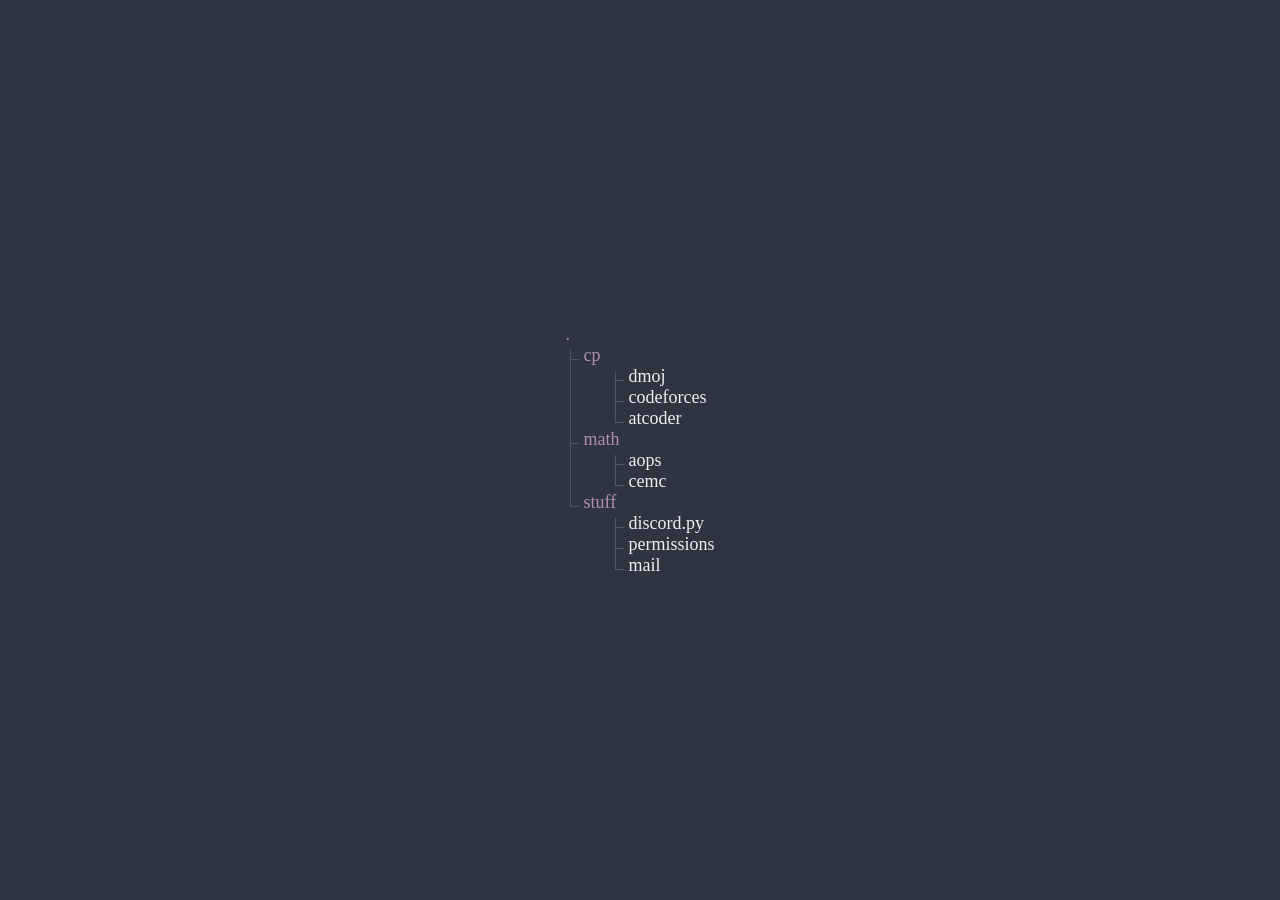
==== index.html @ b7721dfe "base :b:ase" ====
<!DOCTYPE html>
<html>
  <head>
    <meta charset="UTF-8">
    <link rel="stylesheet" type="text/css" href="style.css">
    <title>Home</title>
  </head>
  <body>
    <main>
        <!-- <div class="prompt">[<span data-Name>user</span>@<span>home</span> ~]$ tree</div> -->
      <div class="tree">
        <h1>.</h1>
        <ul id="list">
            <li><h1>[error]</h1></li>
        </ul>
      </div>
      <!-- <div class="prompt">[<span data-Name>user</span>@<span>home</span> ~]$ ddg</div> -->

      <!--<form action="https://duckduckgo.com/" method="GET" autocomplete="off">
      <h1>search:&nbsp;</h1> -->
        <!-- <input type="text" name="q" id="search" wrap="hard" autofocus> -->
        <!-- <textarea type="text" name="q" id="search" wrap="hard" autofocus></textarea>
      </form> -->
    </main>
  </body>
</html>

<script src="main.js"></script>
---- style.css ----
@font-face {
    font-family: "Jetbrains Mono";
}

:root {
    --font: "Jetbrains Mono";
    --background: #2e3440;
    --foreground: #eceff4;
    --pink: #b48ead;
    --red: #bf616a;
    --blue: #8fbcbb;
    --branch: 1px solid #4c566a;
}

html {
    font-size: 18px;
    overflow: hidden;
}

body {
    background: var(--background);
    width: 100vw;
    height: 100vh;
    margin: 0;
    display: flex;
    justify-content: center;
    align-items: center;
}

.prompt {
    font-family: var(--font);
    color: var(--foreground);
}

.prompt~.prompt {
    padding: 1.5rem 0 0.3125rem;
}

span {
    color: var(--pink);
}

h1 {
    display: inline;
    font-family: var(--font);
    font-size: 1rem;
    font-weight: normal;
    color: var(--pink);
    cursor: pointer;
}

.tree > ul {
    margin: 0;
    padding-left: 1rem;
}

ul {
    list-style: none;
    padding-left: 2.5rem;
}

li {
    position: relative;
}

li.hideChildren > ul {
    display: none;
}

li::before, li::after {
    content: "";
    position: absolute;
    left: -0.75rem;
}

li::before {
    border-top: var(--branch);
    top: 0.75rem;
    width: 0.5rem;
}

li::after {
    border-left: var(--branch);
    height: 100%;
    top: 0.25rem;
}

li:last-child::after {
    height: 0.5rem;
}

a {
    font-family: var(--font);
    font-size: 1rem;
    color: var(--foreground);
    text-decoration: none;
    outline: none;
}

a:hover,
a:focus {
    color: var(--background);
    background: var(--blue);
}

form h1 {
    padding-left: 0.125rem;
}

/* you can fill the texarea above/below? the Viewport */
#search {
    font-family: var(--font);
    font-size: 1rem;
    color: var(--foreground);
    background-color: var(--background);
    border: none;
    outline: none;
    position: absolute;
    width: 50vw;
    height: 50vh;
    word-break: break-all;
    resize:none;
}
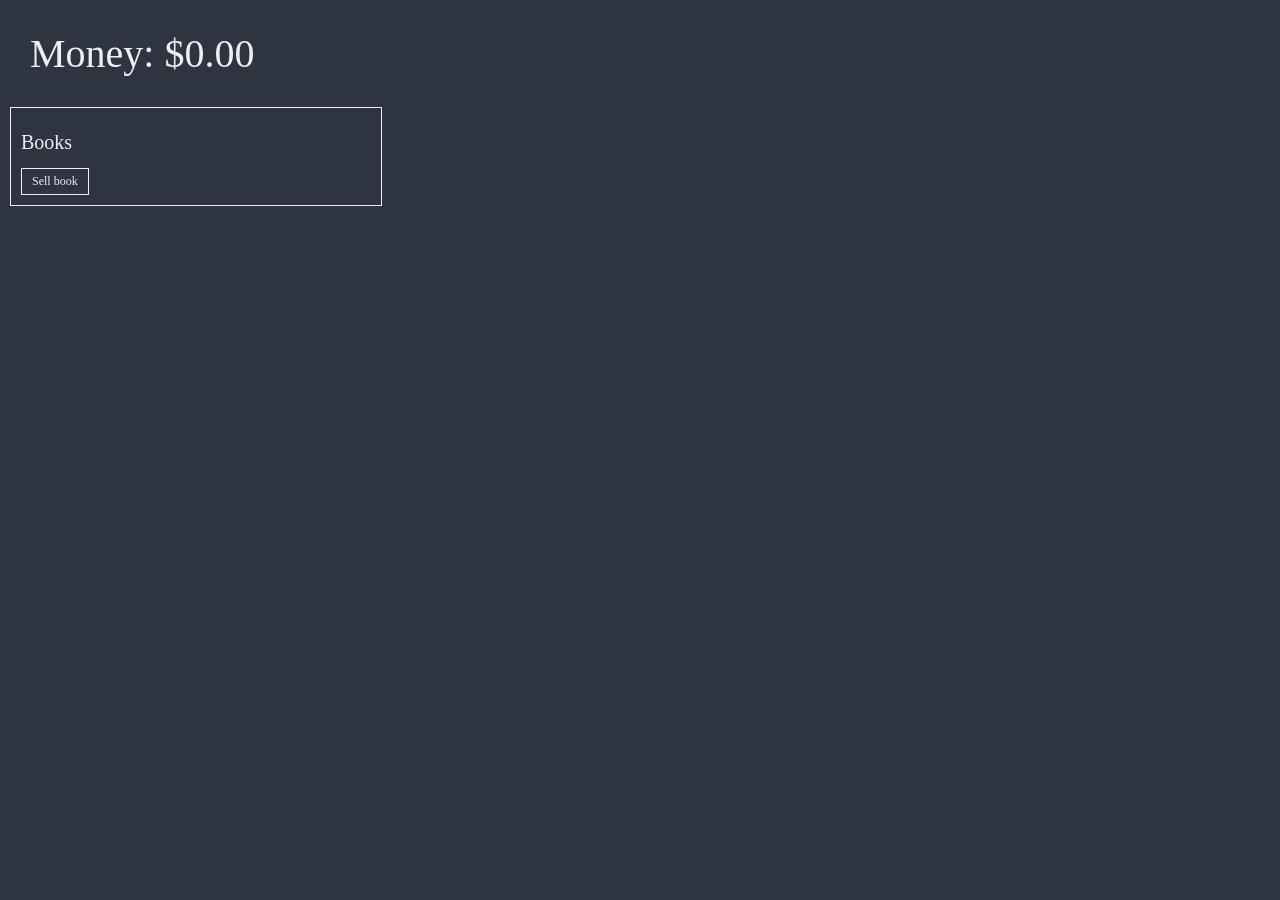
==== commit 9107d82a: "FUC" ====
--- a/index.html
+++ b/index.html
@@ -3,24 +3,18 @@
   <head>
     <meta charset="UTF-8">
     <link rel="stylesheet" type="text/css" href="style.css">
-    <title>Home</title>
+    <title>Jeff Bezos Simulator</title>
   </head>
   <body>
     <main>
-        <!-- <div class="prompt">[<span data-Name>user</span>@<span>home</span> ~]$ tree</div> -->
-      <div class="tree">
-        <h1>.</h1>
-        <ul id="list">
-            <li><h1>[error]</h1></li>
-        </ul>
+      <p class="count">Money: $0.00</p>
+      <br>
+      <div class = box>
+        <h1>Books</h1>
+        <br>
+        <button type="button" onClick="sellBook()" class = "button">Sell book</button>
+
       </div>
-      <!-- <div class="prompt">[<span data-Name>user</span>@<span>home</span> ~]$ ddg</div> -->
-
-      <!--<form action="https://duckduckgo.com/" method="GET" autocomplete="off">
-      <h1>search:&nbsp;</h1> -->
-        <!-- <input type="text" name="q" id="search" wrap="hard" autofocus> -->
-        <!-- <textarea type="text" name="q" id="search" wrap="hard" autofocus></textarea>
-      </form> -->
     </main>
   </body>
 </html>
--- a/style.css
+++ b/style.css
@@ -1,9 +1,9 @@
 @font-face {
-    font-family: "Jetbrains Mono";
+    font-family: "Consolas";
 }
 
 :root {
-    --font: "Jetbrains Mono";
+    --font: "Consolas";
     --background: #2e3440;
     --foreground: #eceff4;
     --pink: #b48ead;
@@ -13,7 +13,6 @@
 }
 
 html {
-    font-size: 18px;
     overflow: hidden;
 }
 
@@ -23,88 +22,52 @@
     height: 100vh;
     margin: 0;
     display: flex;
-    justify-content: center;
-    align-items: center;
+    justify-content: left;
+    align-items: flex-start;
 }
 
-.prompt {
-    font-family: var(--font);
-    color: var(--foreground);
+button:focus {outline:0;}
+
+.box {
+  border: 1px solid #eceff4;
+  margin-left: 10px;
+  width: 350px;
+  padding: 10px;
 }
 
-.prompt~.prompt {
-    padding: 1.5rem 0 0.3125rem;
+.button {
+    background-color: #2e3440;
+    color: #eceff4;
+    border: 1px solid #eceff4;
+    padding: 5px 10px;
+    display: inline-block;
+    font-family: var(--font);
+    font-size: 12px;
+    font-weight: normal;
+    cursor: pointer;
+  }
+
+.button:active {
+background-color:#eceff4;
+color:#2e3440;
+border: 1px solid #eceff4;
 }
 
-span {
-    color: var(--pink);
+.count {   
+    margin: 30px 30px;
+    display: inline-block;
+    font-family: var(--font);
+    font-size: 40px;
+    font-weight: normal;
+    color: #eceff4;
 }
 
 h1 {
-    display: inline;
+    display: inline-block;
     font-family: var(--font);
-    font-size: 1rem;
+    font-size: 20px;
     font-weight: normal;
-    color: var(--pink);
-    cursor: pointer;
-}
-
-.tree > ul {
-    margin: 0;
-    padding-left: 1rem;
-}
-
-ul {
-    list-style: none;
-    padding-left: 2.5rem;
-}
-
-li {
-    position: relative;
-}
-
-li.hideChildren > ul {
-    display: none;
-}
-
-li::before, li::after {
-    content: "";
-    position: absolute;
-    left: -0.75rem;
-}
-
-li::before {
-    border-top: var(--branch);
-    top: 0.75rem;
-    width: 0.5rem;
-}
-
-li::after {
-    border-left: var(--branch);
-    height: 100%;
-    top: 0.25rem;
-}
-
-li:last-child::after {
-    height: 0.5rem;
-}
-
-a {
-    font-family: var(--font);
-    font-size: 1rem;
-    color: var(--foreground);
-    text-decoration: none;
-    outline: none;
-}
-
-a:hover,
-a:focus {
-    color: var(--background);
-    background: var(--blue);
-}
-
-form h1 {
-    padding-left: 0.125rem;
+    color: #eceff4;
 }
 
 /* you can fill the texarea above/below? the Viewport */
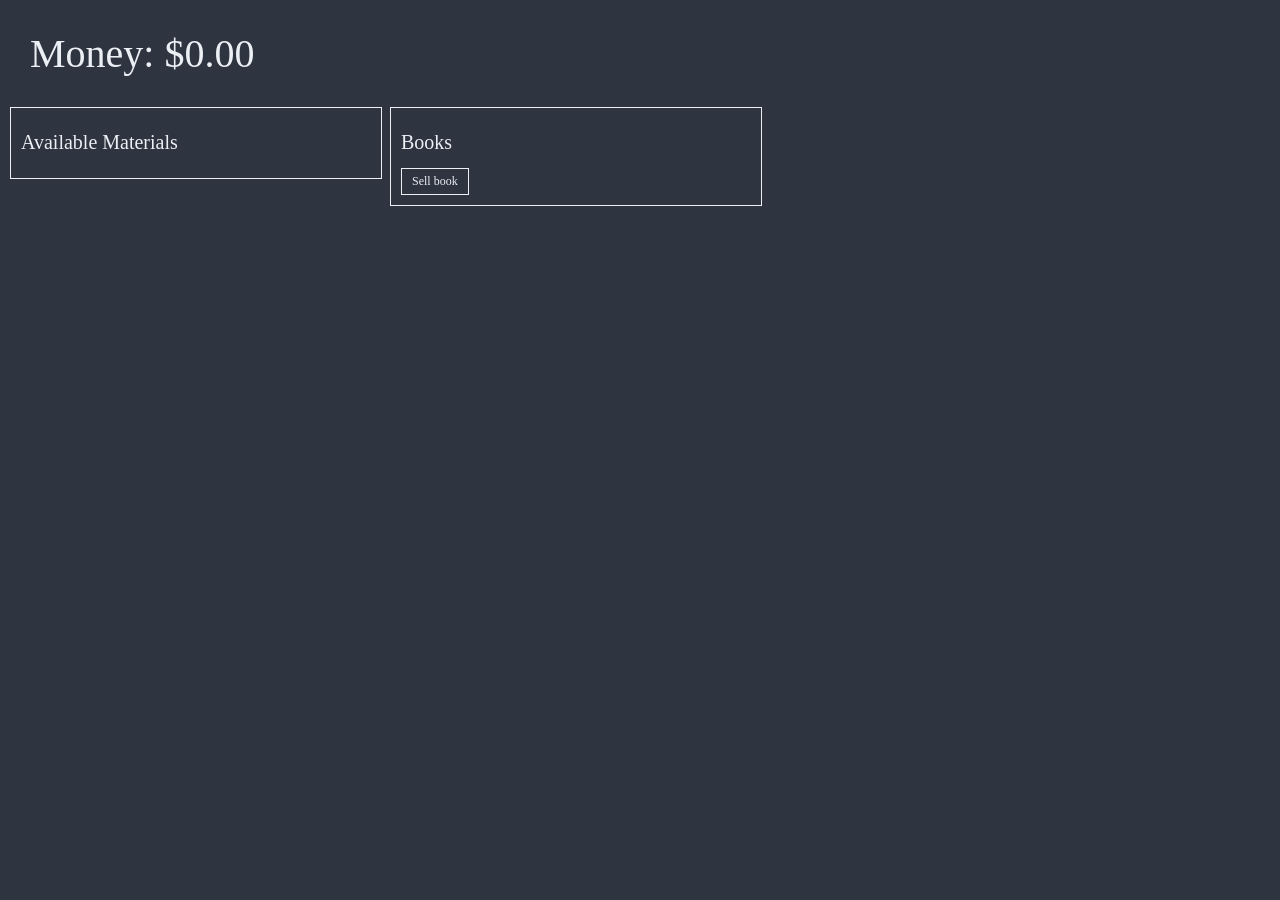
==== commit fe9ac748: "add stuff" ====
--- a/index.html
+++ b/index.html
@@ -9,11 +9,13 @@
     <main>
       <p class="count">Money: $0.00</p>
       <br>
-      <div class = box>
+      <div class = "book box">
         <h1>Books</h1>
         <br>
         <button type="button" onClick="sellBook()" class = "button">Sell book</button>
-
+      </div>
+      <div class="materials box">
+        <h1>Available Materials</h1>
       </div>
     </main>
   </body>
--- a/style.css
+++ b/style.css
@@ -10,10 +10,6 @@
     --red: #bf616a;
     --blue: #8fbcbb;
     --branch: 1px solid #4c566a;
-}
-
-html {
-    overflow: hidden;
 }
 
 body {
@@ -29,6 +25,7 @@
 button:focus {outline:0;}
 
 .box {
+  position: fixed;
   border: 1px solid #eceff4;
   margin-left: 10px;
   width: 350px;
@@ -70,17 +67,10 @@
     color: #eceff4;
 }
 
-/* you can fill the texarea above/below? the Viewport */
-#search {
-    font-family: var(--font);
-    font-size: 1rem;
-    color: var(--foreground);
-    background-color: var(--background);
-    border: none;
-    outline: none;
-    position: absolute;
-    width: 50vw;
-    height: 50vh;
-    word-break: break-all;
-    resize:none;
+.materials {
+
 }
+
+.book {
+    left: 380px
+}
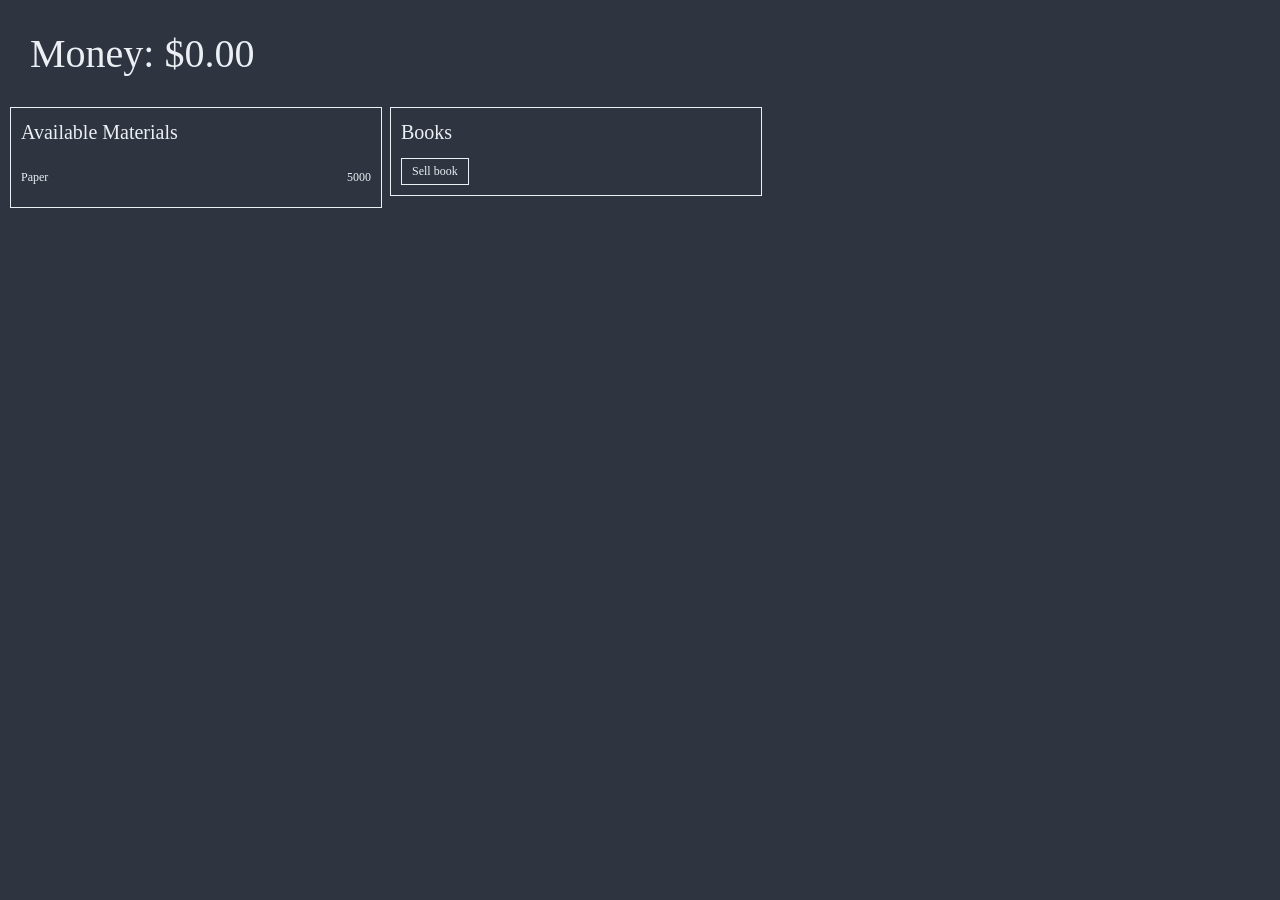
==== commit bb08245e: "sell books added" ====
--- a/index.html
+++ b/index.html
@@ -5,7 +5,7 @@
     <link rel="stylesheet" type="text/css" href="style.css">
     <title>Jeff Bezos Simulator</title>
   </head>
-  <body>
+  <body onload="runTicks();">
     <main>
       <p class="count">Money: $0.00</p>
       <br>
@@ -16,6 +16,9 @@
       </div>
       <div class="materials box">
         <h1>Available Materials</h1>
+        <br>
+        <p class="tableLeft materialNames"></p>
+        <p class="tableRight materialValues"></p>
       </div>
     </main>
   </body>
--- a/style.css
+++ b/style.css
@@ -29,7 +29,9 @@
   border: 1px solid #eceff4;
   margin-left: 10px;
   width: 350px;
-  padding: 10px;
+  padding-left: 10px;
+  padding-right: 10px;
+  padding-bottom: 10px;
 }
 
 .button {
@@ -50,6 +52,14 @@
 border: 1px solid #eceff4;
 }
 
+.tableLeft {
+    float:left
+}
+
+.tableRight {
+    float:right
+}
+
 .count {   
     margin: 30px 30px;
     display: inline-block;
@@ -57,6 +67,12 @@
     font-size: 40px;
     font-weight: normal;
     color: #eceff4;
+}
+
+p {
+    color: #eceff4;
+    font-size: 12px;
+    font-family: var(--font);
 }
 
 h1 {
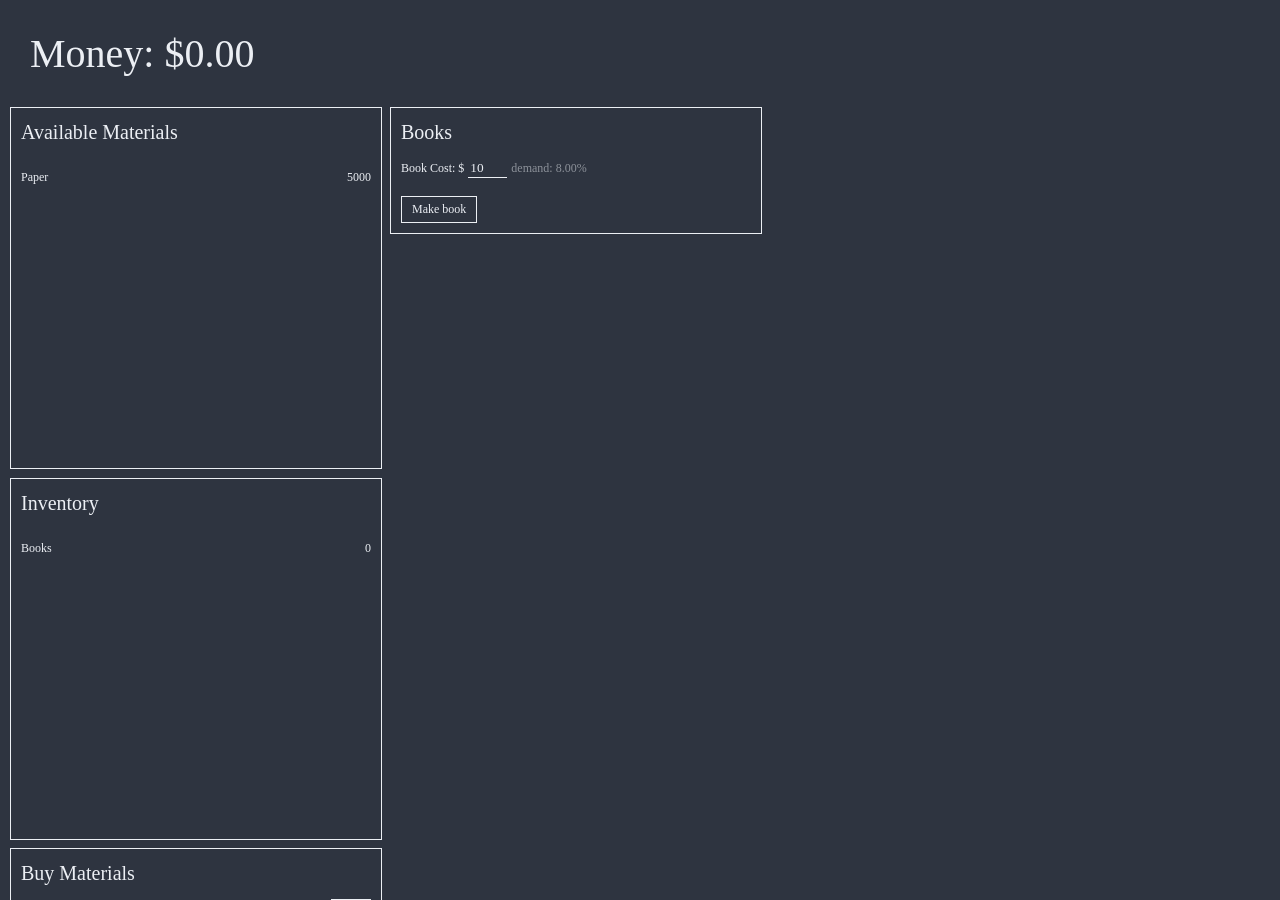
==== commit cb031006: "stuff" ====
--- a/index.html
+++ b/index.html
@@ -10,9 +10,18 @@
       <p class="count">Money: $0.00</p>
       <br>
       <div class = "book box">
-        <h1>Books</h1>
+        <div class="inline">
+          <h1>Books</h1>
+        </div>
+        <div>
+          <form>
+            <label for="bookCost">Book Cost: $</label>
+            <input type="number" class = "form" name="bookCost" id="bookCost" value=10>
+            <span class="sub" id="bookDemand">Demand: </span>
+          </form>
+        </div>
         <br>
-        <button type="button" onClick="sellBook()" class = "button">Sell book</button>
+        <button type="button" onClick="makeBookBtn()" class = "button" id = "sellBook">Make book</button>
       </div>
       <div class="materials box">
         <h1>Available Materials</h1>
@@ -20,6 +29,20 @@
         <p class="tableLeft materialNames"></p>
         <p class="tableRight materialValues"></p>
       </div>
+
+      <div class="inventory box">
+        <h1>Inventory</h1>
+        <br>
+        <p class="tableLeft inventoryNames"></p>
+        <p class="tableRight inventoryValues"></p>
+      </div>
+
+      <div class="buyMaterials box">
+        <h1>Buy Materials</h1>
+        <br>
+        <p class="tableLeft buyNames"></p>
+        <div class="tableRight buyCost"></div>
+      </div>
     </main>
   </body>
 </html>
--- a/style.css
+++ b/style.css
@@ -23,8 +23,10 @@
 }
 
 button:focus {outline:0;}
+.form:focus {outline:0;}
 
 .box {
+  display: inline-block;
   position: fixed;
   border: 1px solid #eceff4;
   margin-left: 10px;
@@ -46,10 +48,16 @@
     cursor: pointer;
   }
 
-.button:active {
+/* .button:active {
 background-color:#eceff4;
 color:#2e3440;
 border: 1px solid #eceff4;
+}*/
+
+.button:disabled {
+    background-color: #8C9199;
+    color: #eceff4;
+    border: 1px solid #eceff4;
 }
 
 .tableLeft {
@@ -75,6 +83,28 @@
     font-family: var(--font);
 }
 
+.sub {
+    color: #8C9199;
+    font-size: 12px;
+    font-family: var(--font);
+}
+
+.form {
+    width: 10%;
+    font-family: var(--font);
+    color: #eceff4;
+    background: transparent;
+    display: inline-block;
+    border: none;
+    border-bottom: 1px solid #eceff4;
+}
+
+label {
+    color: #eceff4;
+    font-size: 12px;
+    font-family: var(--font);
+}
+
 h1 {
     display: inline-block;
     font-family: var(--font);
@@ -84,7 +114,19 @@
 }
 
 .materials {
+    height: 350px;
+}
 
+.inventory {
+    top: 468px;
+    height: 350px;
+    margin-top: 10px;
+}
+
+.buyMaterials {
+    top: 838px;
+    height: 350px;
+    margin-top: 10px;
 }
 
 .book {
